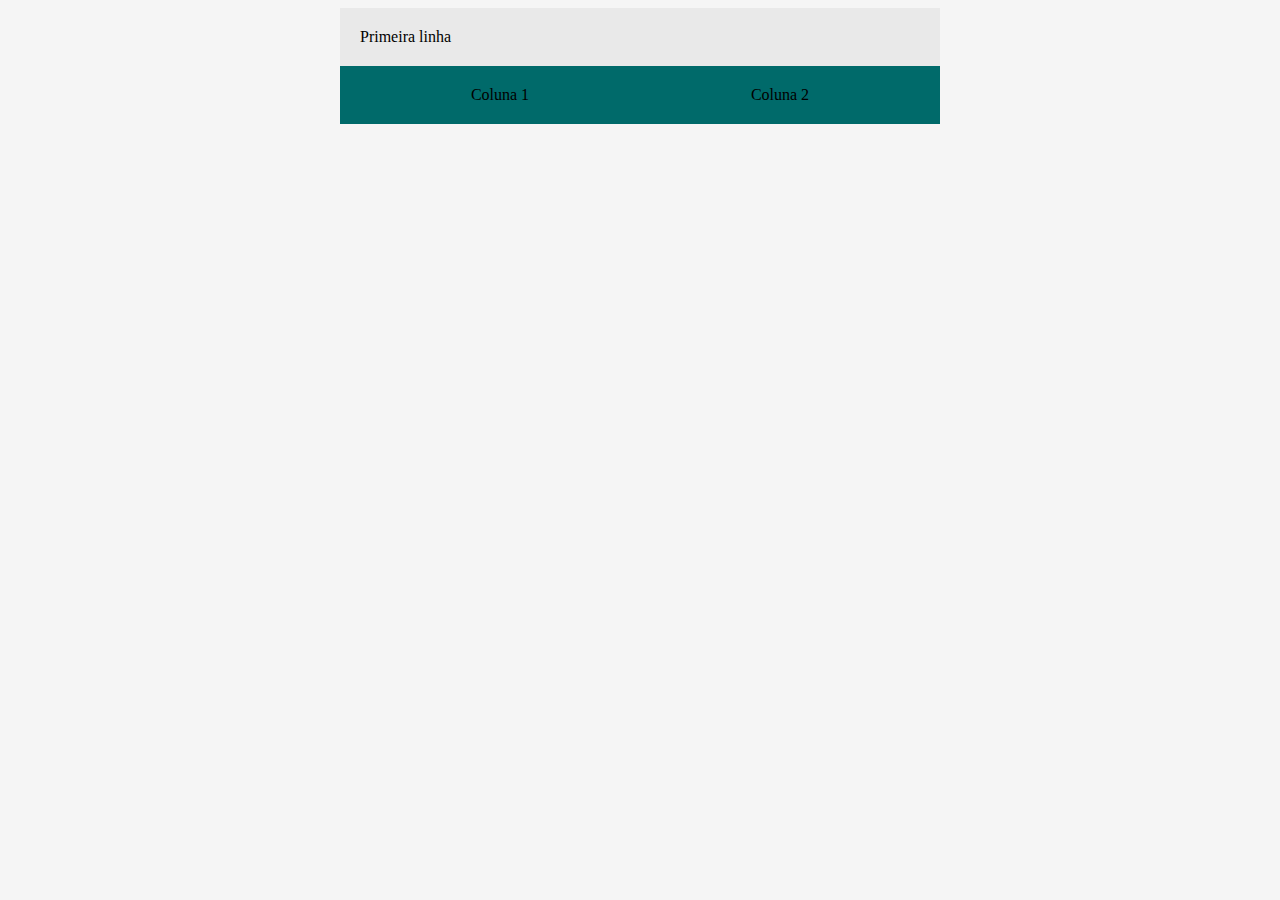
==== index.html @ 7b777a68 "closes #2 - paleta de cores e display flex" ====
<!DOCTYPE html>
<html lang="en">

<head>
    <meta charset="UTF-8">
    <meta name="viewport" content="width=device-width, initial-scale=1.0">
    <title>BootCamp DevJr - Sistema de Assinaturas</title>

    <style>
        body {
            background-color: #f5f5f5;
        }
        
        .container {
            background-color: #E9E9E9;
            margin: auto;

            width: 600px;
        }

        .header {
            padding: 20px;
        }

        .flex-container {
            display: flex;
            background: #006A6A;
            justify-content: space-around;
            padding: 20px;
        }
    </style>

</head>

<body>
    <div class="container">
        <div class="header">
            Primeira linha
        </div>
        <div class="flex-container">
            <div>
                Coluna 1
            </div>
            <div>
                Coluna 2
            </div>
        </div>
    </div>
</body>

</html>
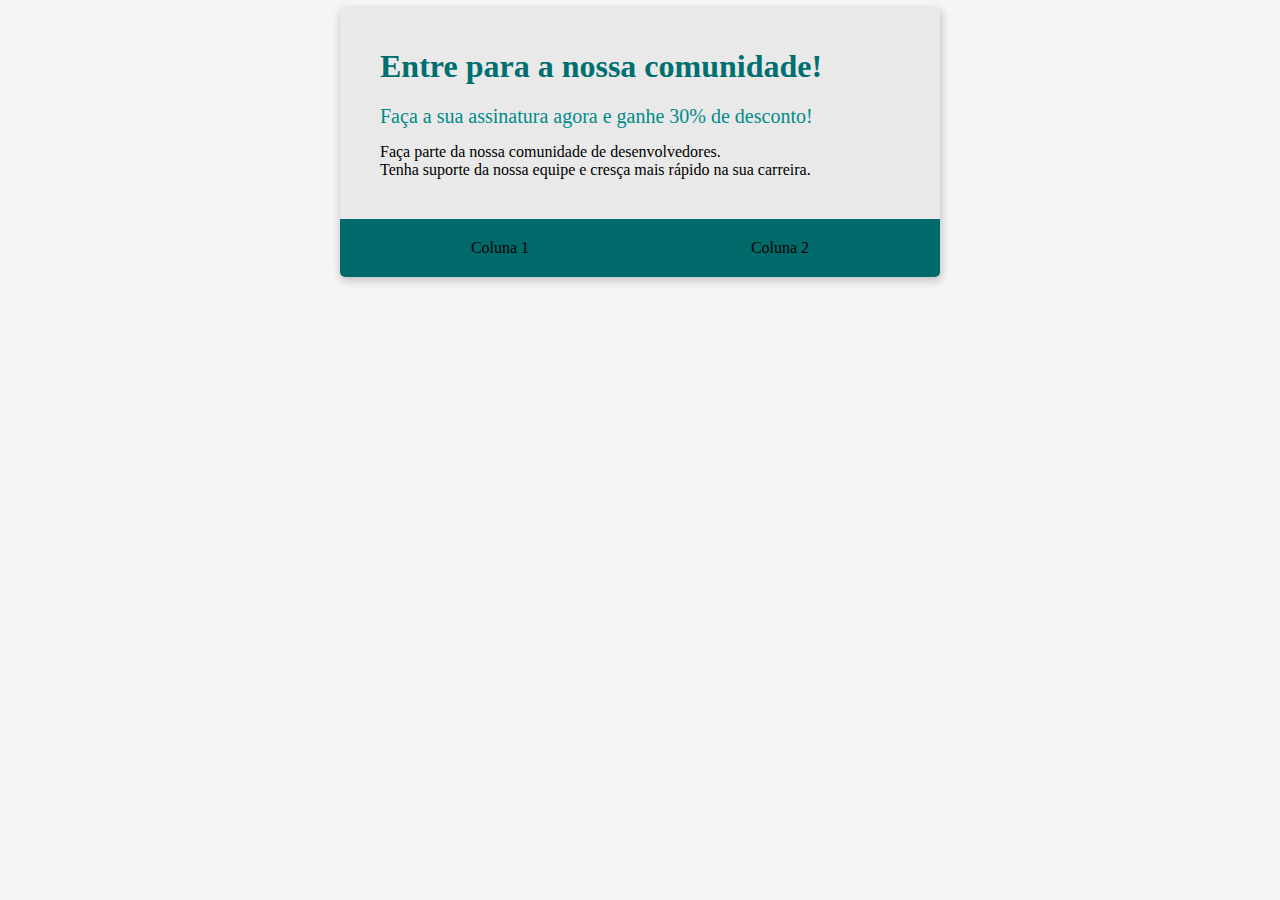
==== commit a7e2bfb9: "closes #3 - Criando o cabeçalho" ====
--- a/index.html
+++ b/index.html
@@ -16,10 +16,15 @@
             margin: auto;
 
             width: 600px;
+
+            box-shadow: 1px 3px 8px 1px rgba(0, 0, 0, 0.2);
+
+            border-radius: 5px;
+            overflow: hidden;
         }
 
         .header {
-            padding: 20px;
+            padding: 40px;
         }
 
         .flex-container {
@@ -28,6 +33,20 @@
             justify-content: space-around;
             padding: 20px;
         }
+
+        .header-title {
+            color: #006F6F;
+            font-size: 32px;
+            font-weight: 700;
+            margin-bottom: 20px;
+        }
+
+        .header-subtitle {
+            color: #008B8A;
+            font-size: 20px;
+            font-weight: 500;
+            margin-bottom: 15px;
+        }
     </style>
 
 </head>
@@ -35,7 +54,16 @@
 <body>
     <div class="container">
         <div class="header">
-            Primeira linha
+            <div class="header-title">
+                Entre para a nossa comunidade!
+            </div>
+            <div class="header-subtitle">
+                Faça a sua assinatura agora e ganhe 30% de desconto!
+            </div>
+            <div>
+                Faça parte da nossa comunidade de desenvolvedores.<br>
+                Tenha suporte da nossa equipe e cresça mais rápido na sua carreira.
+            </div>
         </div>
         <div class="flex-container">
             <div>
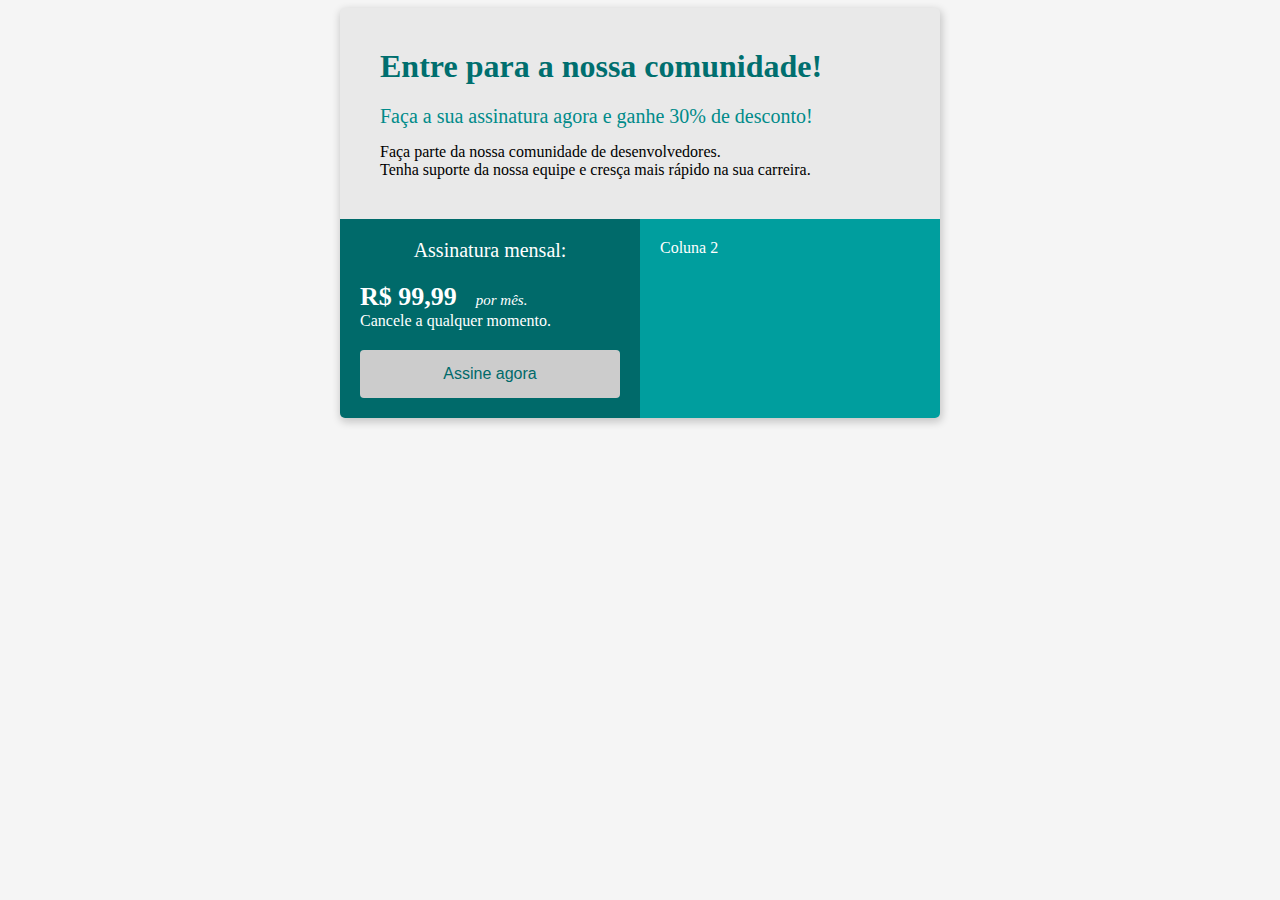
==== commit 5e2cddfa: "closes #4 - button e span" ====
--- a/index.html
+++ b/index.html
@@ -10,7 +10,7 @@
         body {
             background-color: #f5f5f5;
         }
-        
+
         .container {
             background-color: #E9E9E9;
             margin: auto;
@@ -29,9 +29,7 @@
 
         .flex-container {
             display: flex;
-            background: #006A6A;
             justify-content: space-around;
-            padding: 20px;
         }
 
         .header-title {
@@ -47,6 +45,59 @@
             font-weight: 500;
             margin-bottom: 15px;
         }
+
+        .col-1 {
+            background-color: #006A6A;
+            width: 50%;
+            padding: 20px;
+            color: #FFFFFF;
+        }
+
+        .col-2 {
+            background-color: #009E9E;
+            width: 50%;
+            padding: 20px;
+            color: #FFFFFF;
+        }
+
+        .subscription-title {
+            font-size: 20px;
+            text-align: center;
+            margin-bottom: 20px;
+        }
+
+        .price {
+            font-size: 26px;
+            font-weight: 700;
+        }
+
+        .month {
+            font-size: 15px;
+            font-style: italic;
+            margin-left: 15px;
+        }
+
+        .button {    
+            margin-top: 20px;
+
+            width: 100%;
+            padding: 15px 32px;
+
+            color: #006A6A;
+
+            font-size: 16px;
+
+            border-radius: 4px;
+            border: none;
+
+            background-color: #CCCCCC;
+
+            cursor: pointer;
+        }
+
+        .button:hover {
+            background-color: #E9E9E9;
+        }
     </style>
 
 </head>
@@ -57,19 +108,40 @@
             <div class="header-title">
                 Entre para a nossa comunidade!
             </div>
+
             <div class="header-subtitle">
                 Faça a sua assinatura agora e ganhe 30% de desconto!
             </div>
+
             <div>
                 Faça parte da nossa comunidade de desenvolvedores.<br>
                 Tenha suporte da nossa equipe e cresça mais rápido na sua carreira.
             </div>
+
         </div>
+
         <div class="flex-container">
-            <div>
-                Coluna 1
+            <div class="col-1">
+                <div class="subscription-title">
+                    Assinatura mensal:
+                </div>
+
+                <div>
+                   <span class="price">R$ 99,99</span>
+                   <span class="month">por mês.</span>
+                </div>
+
+                <div class="flex-container-cancel">
+                    Cancele a qualquer momento.
+                </div>
+
+                <button class="button">
+                    Assine agora
+                </button>
+
             </div>
-            <div>
+
+            <div class="col-2">
                 Coluna 2
             </div>
         </div>
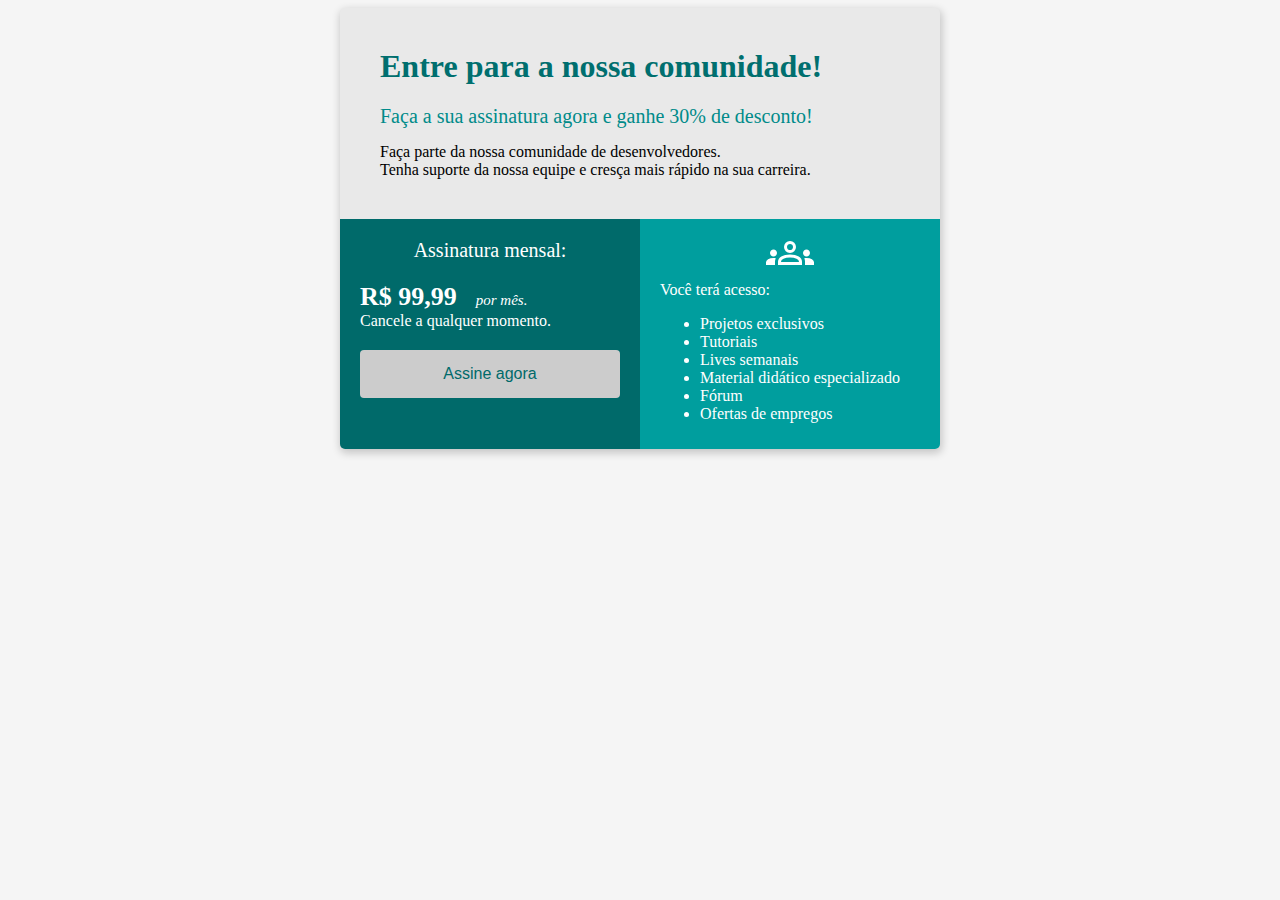
==== commit 1de30b81: "closes #5 - lista ul li e img svg" ====
--- a/index.html
+++ b/index.html
@@ -56,7 +56,7 @@
         .col-2 {
             background-color: #009E9E;
             width: 50%;
-            padding: 20px;
+            padding: 10px 20px;
             color: #FFFFFF;
         }
 
@@ -77,7 +77,7 @@
             margin-left: 15px;
         }
 
-        .button {    
+        .button {
             margin-top: 20px;
 
             width: 100%;
@@ -97,6 +97,10 @@
 
         .button:hover {
             background-color: #E9E9E9;
+        }
+
+        .image-group {
+            text-align: center;
         }
     </style>
 
@@ -127,8 +131,8 @@
                 </div>
 
                 <div>
-                   <span class="price">R$ 99,99</span>
-                   <span class="month">por mês.</span>
+                    <span class="price">R$ 99,99</span>
+                    <span class="month">por mês.</span>
                 </div>
 
                 <div class="flex-container-cancel">
@@ -142,7 +146,23 @@
             </div>
 
             <div class="col-2">
-                Coluna 2
+
+                <div class="image-group">
+                    <object data="groups_48dp_WHITE_FILL0_wght400_GRAD0_opsz48.svg" type="image/svg+xml"></object>
+                </div>
+
+                <div>
+                    Você terá acesso:
+                </div>
+
+                <ul>
+                    <li>Projetos exclusivos</li>
+                    <li>Tutoriais</li>
+                    <li>Lives semanais</li>
+                    <li>Material didático especializado</li>
+                    <li>Fórum</li>
+                    <li>Ofertas de empregos</li>
+                </ul>
             </div>
         </div>
     </div>
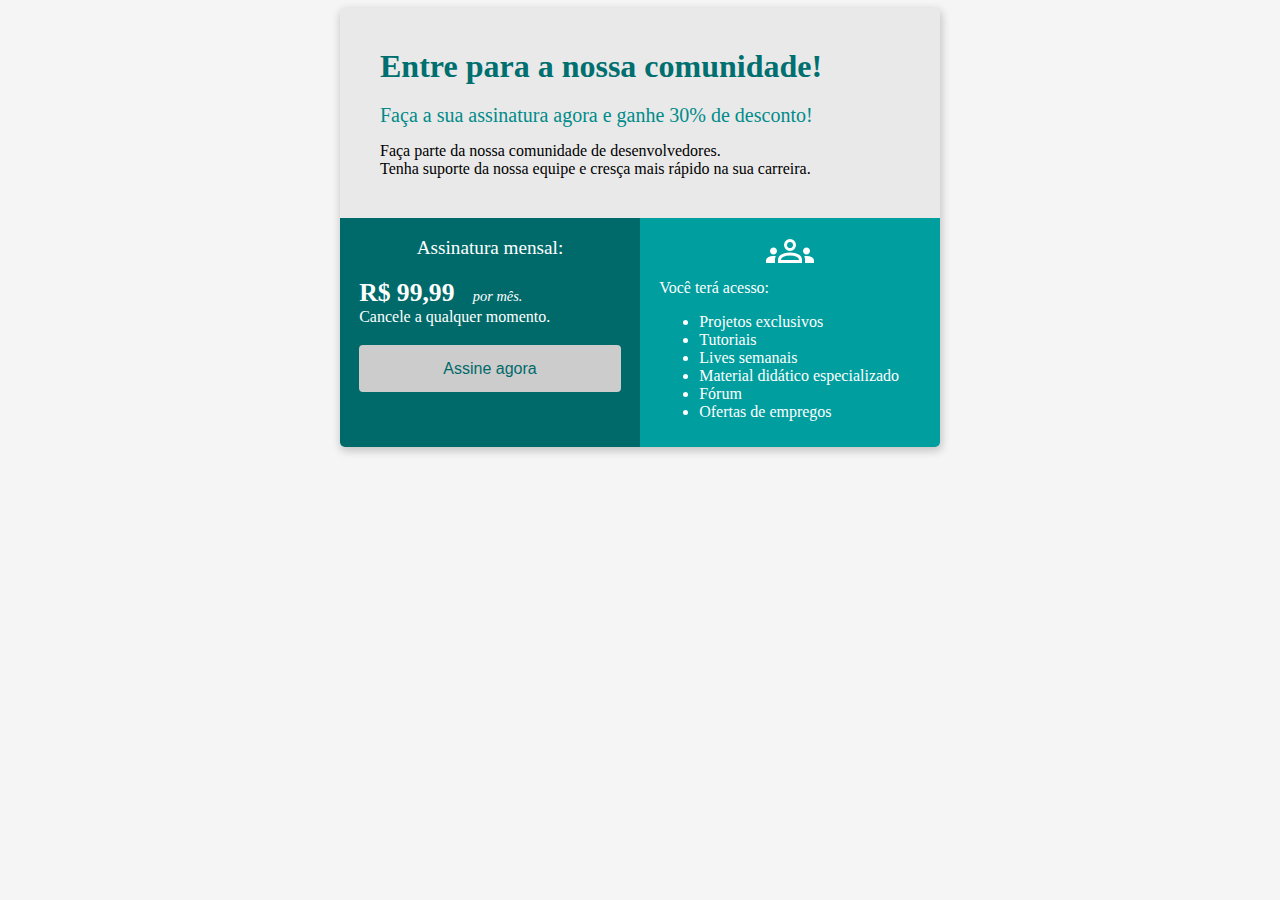
==== commit 17b11046: "closes #6 - @media screen" ====
--- a/index.html
+++ b/index.html
@@ -24,7 +24,7 @@
         }
 
         .header {
-            padding: 40px;
+            padding: 2.5rem;
         }
 
         .flex-container {
@@ -34,58 +34,58 @@
 
         .header-title {
             color: #006F6F;
-            font-size: 32px;
+            font-size: 2rem;
             font-weight: 700;
-            margin-bottom: 20px;
+            margin-bottom: 1.2rem;
         }
 
         .header-subtitle {
             color: #008B8A;
-            font-size: 20px;
+            font-size: 1.25rem;
             font-weight: 500;
-            margin-bottom: 15px;
+            margin-bottom: 0.9rem;
         }
 
         .col-1 {
             background-color: #006A6A;
             width: 50%;
-            padding: 20px;
+            padding: 1.2rem;
             color: #FFFFFF;
         }
 
         .col-2 {
             background-color: #009E9E;
             width: 50%;
-            padding: 10px 20px;
+            padding: 0.6rem 1.2rem;
             color: #FFFFFF;
         }
 
         .subscription-title {
-            font-size: 20px;
+            font-size: 1.2rem;
             text-align: center;
-            margin-bottom: 20px;
+            margin-bottom: 1.2rem;
         }
 
         .price {
-            font-size: 26px;
+            font-size: 1.6rem;
             font-weight: 700;
         }
 
         .month {
-            font-size: 15px;
+            font-size: 0.9rem;
             font-style: italic;
-            margin-left: 15px;
+            margin-left: 0.9rem;
         }
 
         .button {
-            margin-top: 20px;
+            margin-top: 1.2rem;
 
             width: 100%;
-            padding: 15px 32px;
+            padding: 0.9rem 2rem;
 
             color: #006A6A;
 
-            font-size: 16px;
+            font-size: 1rem;
 
             border-radius: 4px;
             border: none;
@@ -101,6 +101,25 @@
 
         .image-group {
             text-align: center;
+        }
+
+        @media screen and (max-width: 620px) {
+            html {
+                font-size: 14px;
+            }
+
+            .flex-container {
+                flex-direction: column;
+            }
+
+            .col-1, .col-2{
+                width: 100%;
+                box-sizing: border-box;
+            }
+
+            .container {
+                width: 95%;
+            }
         }
     </style>
 
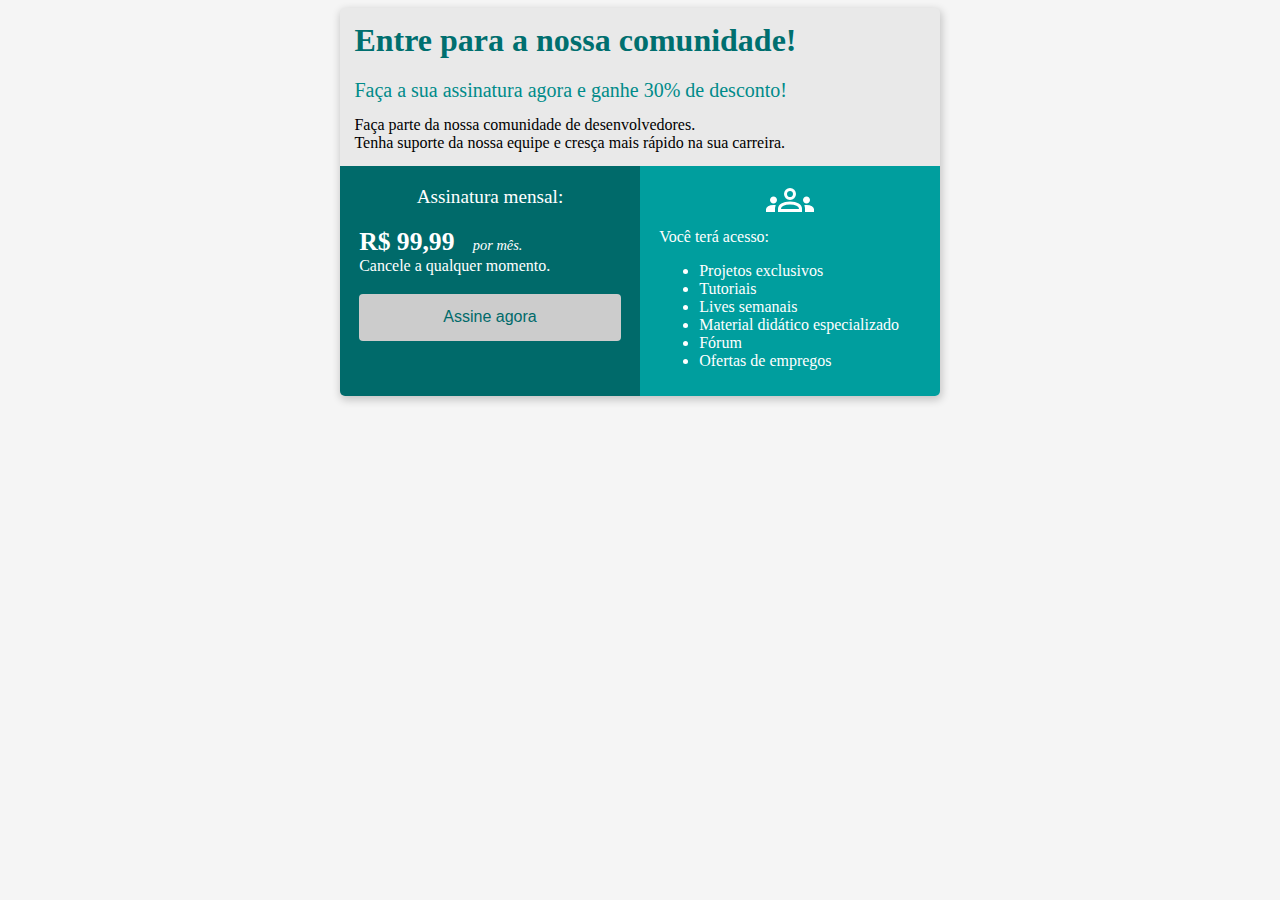
==== commit b793d326: "closes #8 - input e link" ====
--- a/index.html
+++ b/index.html
@@ -5,124 +5,7 @@
     <meta charset="UTF-8">
     <meta name="viewport" content="width=device-width, initial-scale=1.0">
     <title>BootCamp DevJr - Sistema de Assinaturas</title>
-
-    <style>
-        body {
-            background-color: #f5f5f5;
-        }
-
-        .container {
-            background-color: #E9E9E9;
-            margin: auto;
-
-            width: 600px;
-
-            box-shadow: 1px 3px 8px 1px rgba(0, 0, 0, 0.2);
-
-            border-radius: 5px;
-            overflow: hidden;
-        }
-
-        .header {
-            padding: 2.5rem;
-        }
-
-        .flex-container {
-            display: flex;
-            justify-content: space-around;
-        }
-
-        .header-title {
-            color: #006F6F;
-            font-size: 2rem;
-            font-weight: 700;
-            margin-bottom: 1.2rem;
-        }
-
-        .header-subtitle {
-            color: #008B8A;
-            font-size: 1.25rem;
-            font-weight: 500;
-            margin-bottom: 0.9rem;
-        }
-
-        .col-1 {
-            background-color: #006A6A;
-            width: 50%;
-            padding: 1.2rem;
-            color: #FFFFFF;
-        }
-
-        .col-2 {
-            background-color: #009E9E;
-            width: 50%;
-            padding: 0.6rem 1.2rem;
-            color: #FFFFFF;
-        }
-
-        .subscription-title {
-            font-size: 1.2rem;
-            text-align: center;
-            margin-bottom: 1.2rem;
-        }
-
-        .price {
-            font-size: 1.6rem;
-            font-weight: 700;
-        }
-
-        .month {
-            font-size: 0.9rem;
-            font-style: italic;
-            margin-left: 0.9rem;
-        }
-
-        .button {
-            margin-top: 1.2rem;
-
-            width: 100%;
-            padding: 0.9rem 2rem;
-
-            color: #006A6A;
-
-            font-size: 1rem;
-
-            border-radius: 4px;
-            border: none;
-
-            background-color: #CCCCCC;
-
-            cursor: pointer;
-        }
-
-        .button:hover {
-            background-color: #E9E9E9;
-        }
-
-        .image-group {
-            text-align: center;
-        }
-
-        @media screen and (max-width: 620px) {
-            html {
-                font-size: 14px;
-            }
-
-            .flex-container {
-                flex-direction: column;
-            }
-
-            .col-1, .col-2{
-                width: 100%;
-                box-sizing: border-box;
-            }
-
-            .container {
-                width: 95%;
-            }
-        }
-    </style>
-
+    <link rel="stylesheet" href="style.css">
 </head>
 
 <body>
@@ -158,9 +41,11 @@
                     Cancele a qualquer momento.
                 </div>
 
+                <a href="register.html">
                 <button class="button">
                     Assine agora
                 </button>
+                </a>
 
             </div>
 
--- a/style.css
+++ b/style.css
@@ -0,0 +1,170 @@
+body {
+    background-color: #f5f5f5;
+}
+
+.container {
+    background-color: #E9E9E9;
+    margin: auto;
+
+    width: 600px;
+
+    box-shadow: 1px 3px 8px 1px rgba(0, 0, 0, 0.2);
+
+    border-radius: 5px;
+    overflow: hidden;
+}
+
+.header {
+    padding: 0.9rem;
+}
+
+.flex-container {
+    display: flex;
+    justify-content: space-around;
+}
+
+.header-title {
+    color: #006F6F;
+    font-size: 2rem;
+    font-weight: 700;
+    margin-bottom: 1.2rem;
+}
+
+.header-subtitle {
+    color: #008B8A;
+    font-size: 1.25rem;
+    font-weight: 500;
+    margin-bottom: 0.9rem;
+}
+
+.col-1 {
+    background-color: #006A6A;
+    width: 50%;
+    padding: 1.2rem;
+    color: #FFFFFF;
+}
+
+.col-2 {
+    background-color: #009E9E;
+    width: 50%;
+    padding: 0.6rem 1.2rem;
+    color: #FFFFFF;
+}
+
+.subscription-title {
+    font-size: 1.2rem;
+    text-align: center;
+    margin-bottom: 1.2rem;
+}
+
+.price {
+    font-size: 1.6rem;
+    font-weight: 700;
+}
+
+.month {
+    font-size: 0.9rem;
+    font-style: italic;
+    margin-left: 0.9rem;
+}
+
+.button {
+    margin-top: 1.2rem;
+
+    width: 100%;
+    padding: 0.9rem 2rem;
+
+    color: #006A6A;
+
+    font-size: 1rem;
+
+    border-radius: 4px;
+    border: none;
+
+    background-color: #CCCCCC;
+
+    cursor: pointer;
+}
+
+.button:hover {
+    background-color: #E9E9E9;
+}
+
+.image-group {
+    text-align: center;
+}
+
+@media screen and (max-width: 620px) {
+    html {
+        font-size: 14px;
+    }
+
+    .flex-container {
+        flex-direction: column;
+    }
+
+    .col-1,
+    .col-2 {
+        width: 100%;
+        box-sizing: border-box;
+    }
+
+    .container {
+        width: 95%;
+    }
+
+    .header {
+        padding: 15px;
+    }
+}
+
+.register {
+    background-color: #006A6A;
+    padding: 1.2rem;
+    display: flex;
+    flex-direction: column;
+    align-items: center;
+    align-content: space-around;
+}
+
+.second-button {
+    margin-top: 1.2rem;
+
+    width: 100%;
+    padding: 0.9rem 2rem;
+
+    color: #006A6A;
+
+    font-size: 1rem;
+
+    border-radius: 4px;
+    border: none;
+
+    background-color: #CCCCCC;
+
+    cursor: pointer;
+}
+
+.second-button:hover {
+    background-color: #E9E9E9;
+}
+
+input {
+    width: 95%;
+    height: 22px;
+    padding: 0.9rem;
+    font-size: 1.2rem;
+    border-radius: 5px;
+    border: none;
+    margin: 10px;
+}
+
+input:focus {
+    outline: none;
+    box-shadow: 0 0 10px #009E9E;
+}
+
+a {
+    color: #E9E9E9;
+    font-size: 0.8rem;
+}